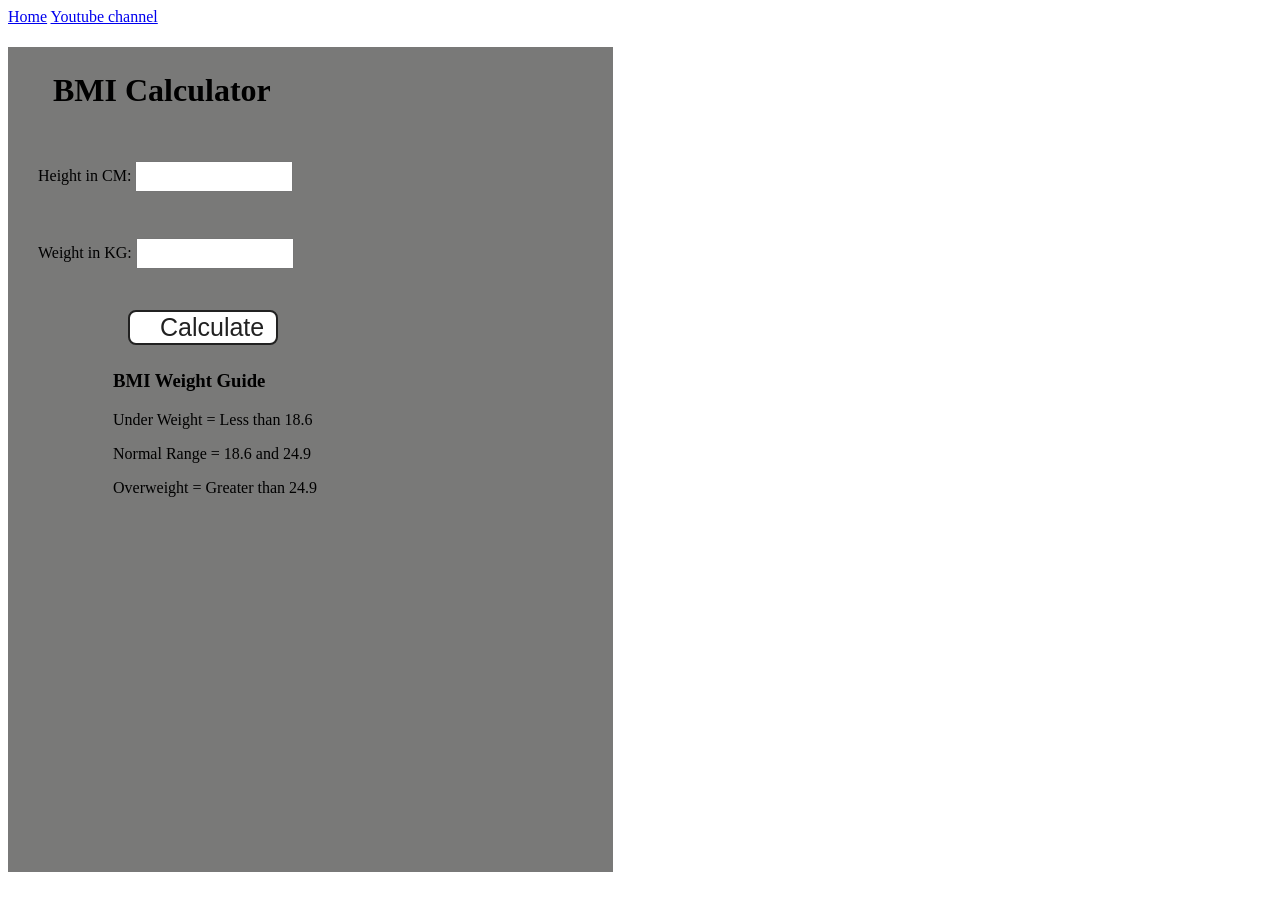
==== project's/BMi/Index.html @ 8441b38c "BMI" ====
<!DOCTYPE html>
<html lang="en">
<head>
    <meta charset="UTF-8">
    <meta name="viewport" content="width=device-width, initial-scale=1.0">
    <title>Document</title>
<link rel="stylesheet" href="Style.css">
</head>
<body>
    <nav>
      <a href="/" aria-current="page">Home</a>
      <a target="_blank" href="https://www.youtube.com/@chaiaurcode"
        >Youtube channel</a
      >
    </nav>
    <div class="container">
      <h1>BMI Calculator</h1>
      <form>
        <p><label>Height in CM: </label><input type="text" id="height" /></p>
        <p><label>Weight in KG: </label><input type="text" id="weight" /></p>
        <button>Calculate</button>
        <div id="results"></div>
        <div id="weight-guide">
          <h3>BMI Weight Guide</h3>
          <p>Under Weight = Less than 18.6</p>
          <p>Normal Range = 18.6 and 24.9</p>
          <p>Overweight = Greater than 24.9</p>
        </div>
      </form>
    </div>
</body>
<script src="Bmi.js"></script>
</html>
---- project's/BMi/Style.css ----
.container {
  width: 575px;
  height: 825px;

  background-color: #797978;
  padding-left: 30px;
}
#height,
#weight {
  width: 150px;
  height: 25px;
  margin-top: 30px;
}

#weight-guide {
  margin-left: 75px;
  margin-top: 25px;
}

#results {
  font-size: 35px;
  margin-left: 90px;
  margin-top: 20px;
  color: rgb(241, 241, 241);
}

button {
  width: 150px;
  height: 35px;
  margin-left: 90px;
  margin-top: 25px;
  background-color: #fff;
  padding: 1px 30px;
  border-radius: 8px;
  color: #212121;
  text-decoration: none;
  border: 2px solid #212121;

  font-size: 25px;
}

h1 {
  padding-left: 15px;
  padding-top: 25px;
  
}
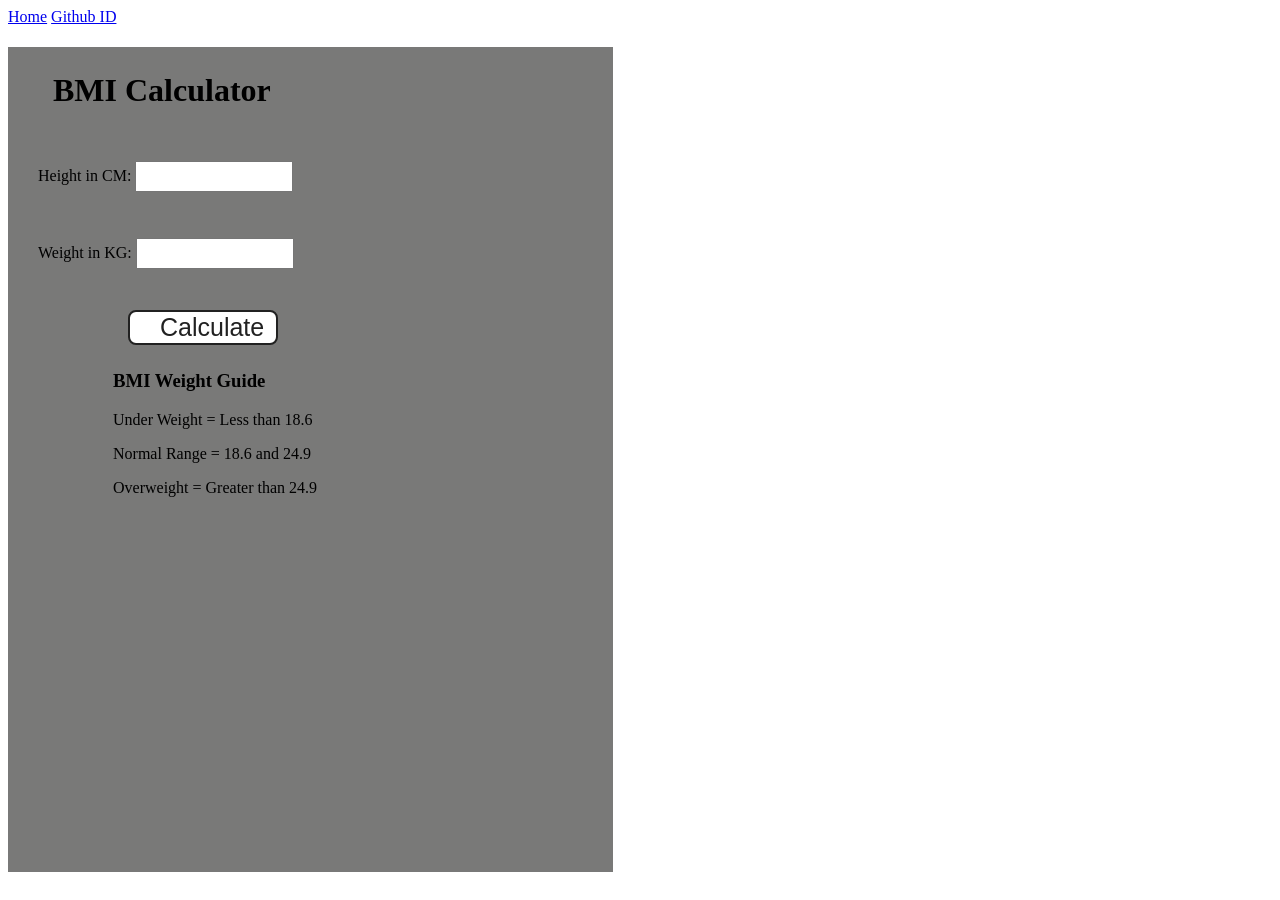
==== commit 72af9cdd: "Html" ====
--- a/project's/BMi/Index.html
+++ b/project's/BMi/Index.html
@@ -9,9 +9,7 @@
 <body>
     <nav>
       <a href="/" aria-current="page">Home</a>
-      <a target="_blank" href="https://www.youtube.com/@chaiaurcode"
-        >Youtube channel</a
-      >
+       <a target="_blank" href="https://github.com/AnshulBaria">Github ID</a>
     </nav>
     <div class="container">
       <h1>BMI Calculator</h1>
